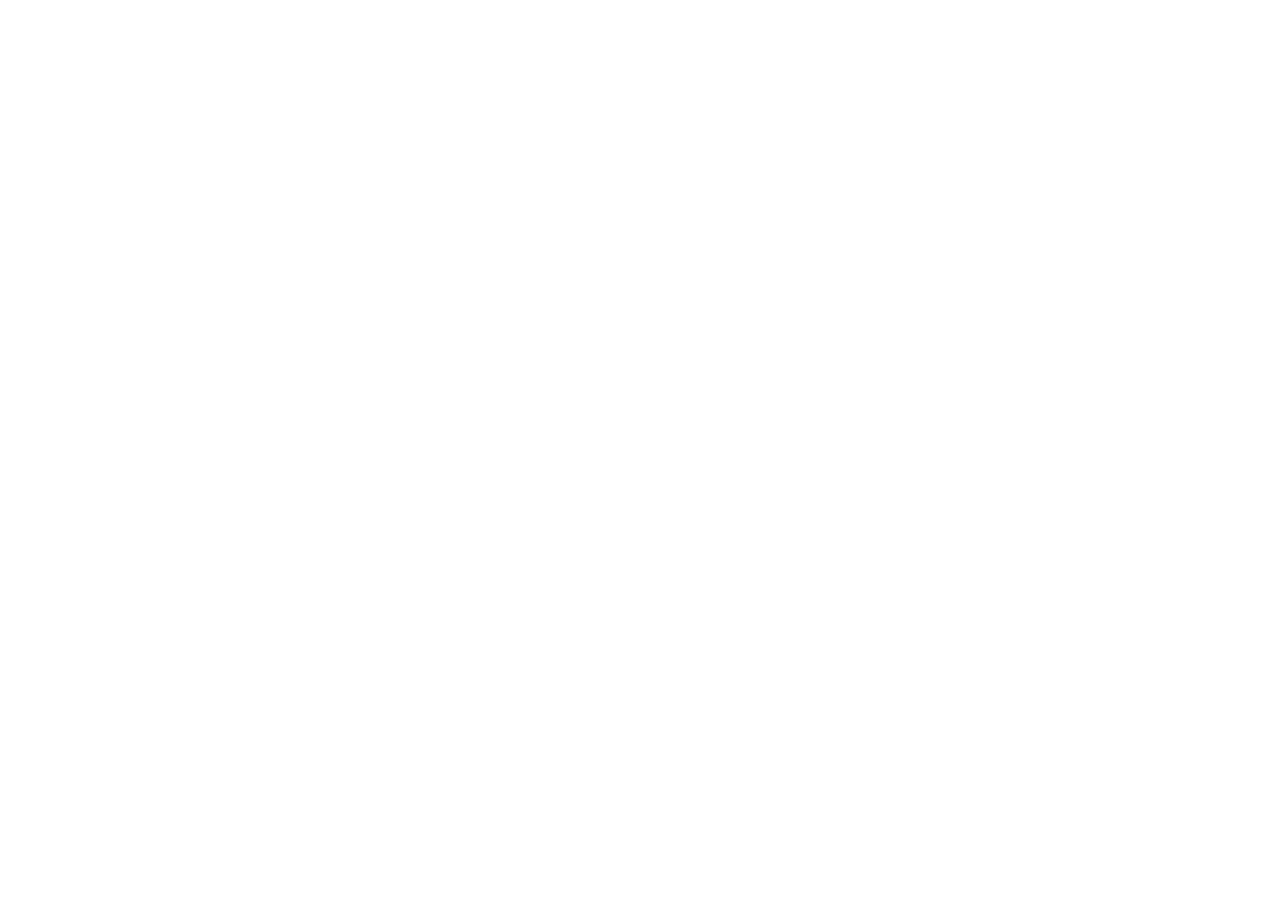
==== Code/index.html @ b7d54de7 "add index file html" ====
<!DOCTYPE html>
<html lang="en">
  <head>
    <meta charset="UTF-8" />
    <meta http-equiv="X-UA-Compatible" content="IE=edge" />
    <meta name="viewport" content="width=device-width, initial-scale=1.0" />
    <title>Document</title>
  </head>
  <body></body>
</html>
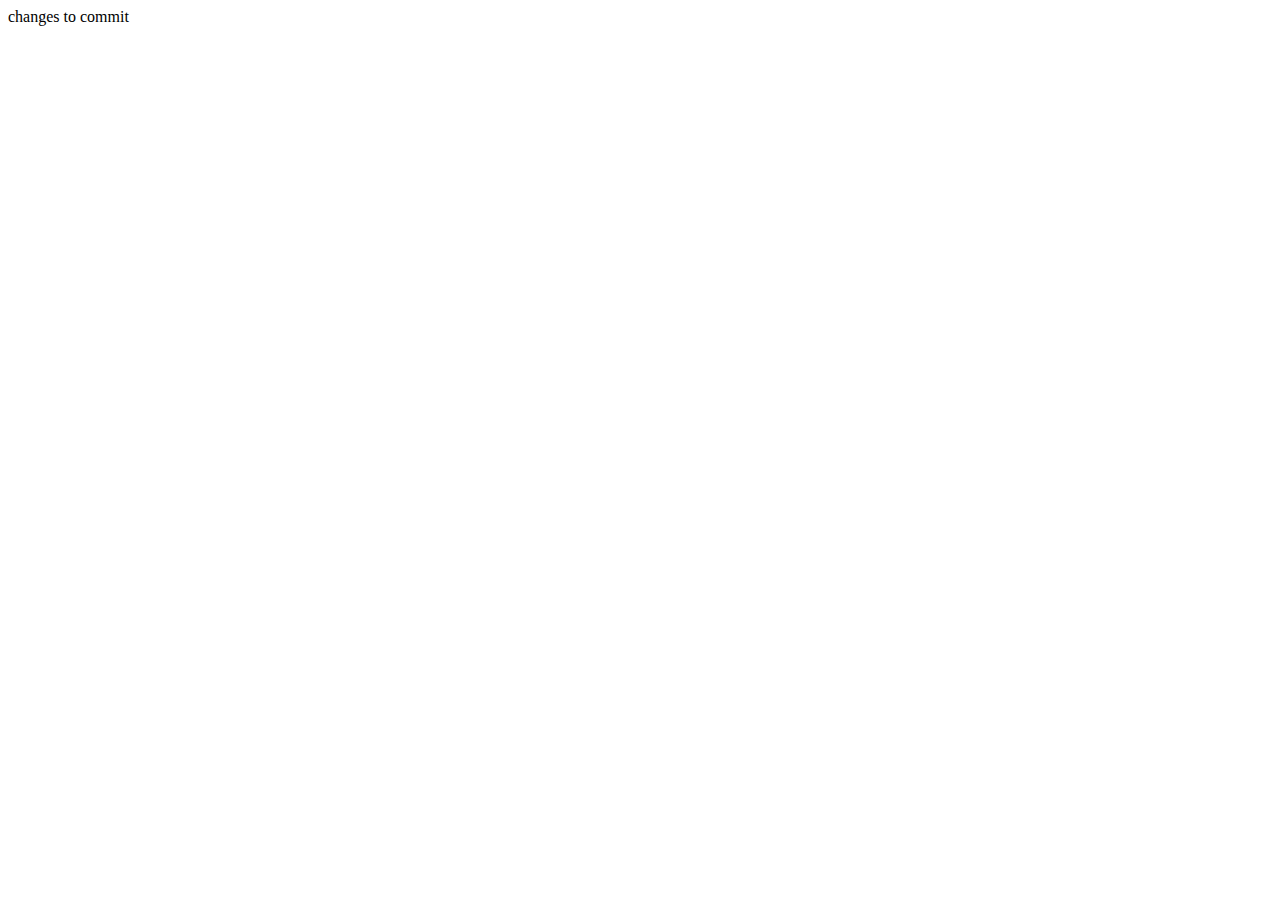
==== commit de33bfea: "add blank file for practice website" ====
--- a/Code/index.html
+++ b/Code/index.html
@@ -8,3 +8,5 @@
   </head>
   <body></body>
 </html>
+
+changes to commit
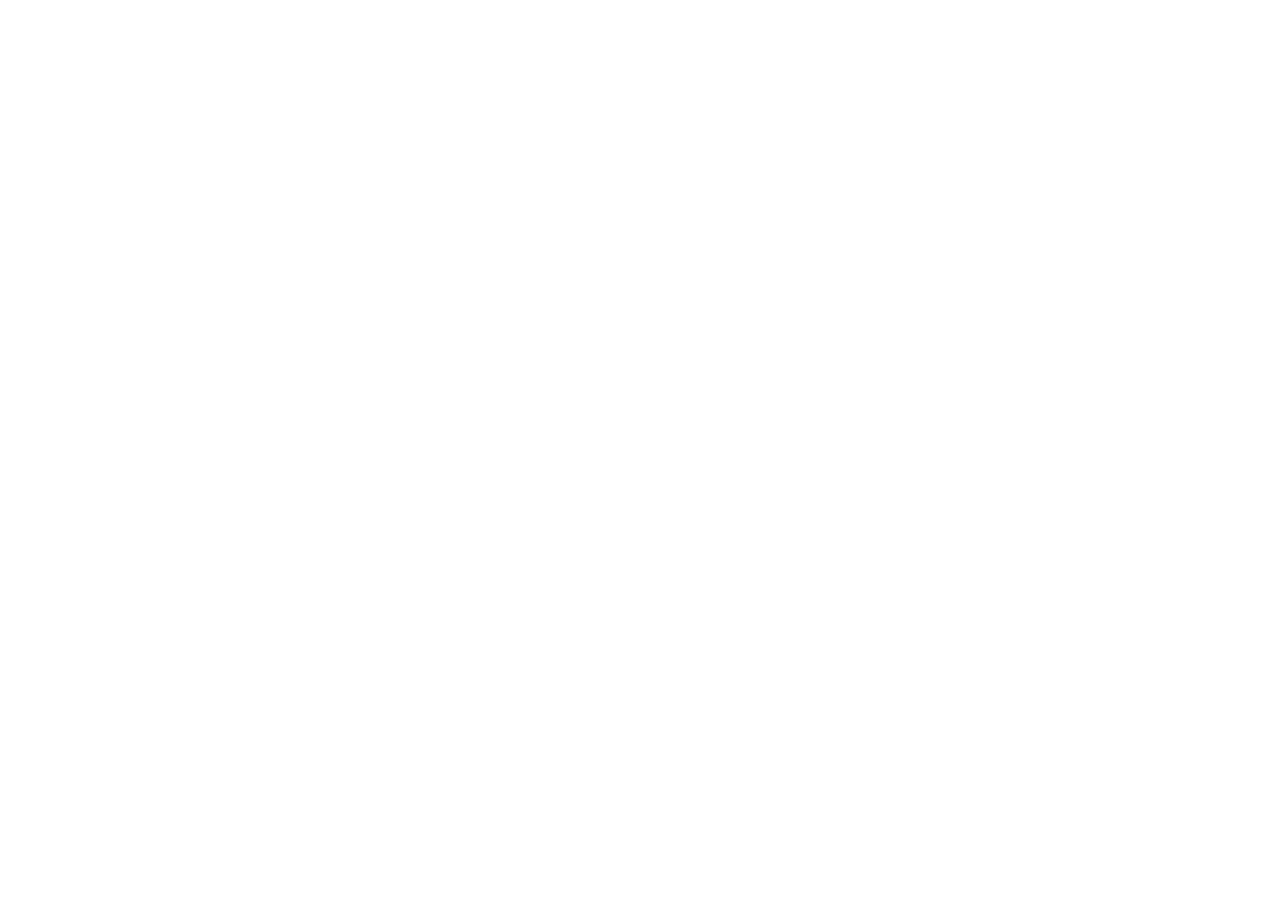
==== commit 2ac8f71f: "remove other html file" ====
--- a/Code/index.html
+++ b/Code/index.html
@@ -8,5 +8,3 @@
   </head>
   <body></body>
 </html>
-
-changes to commit
